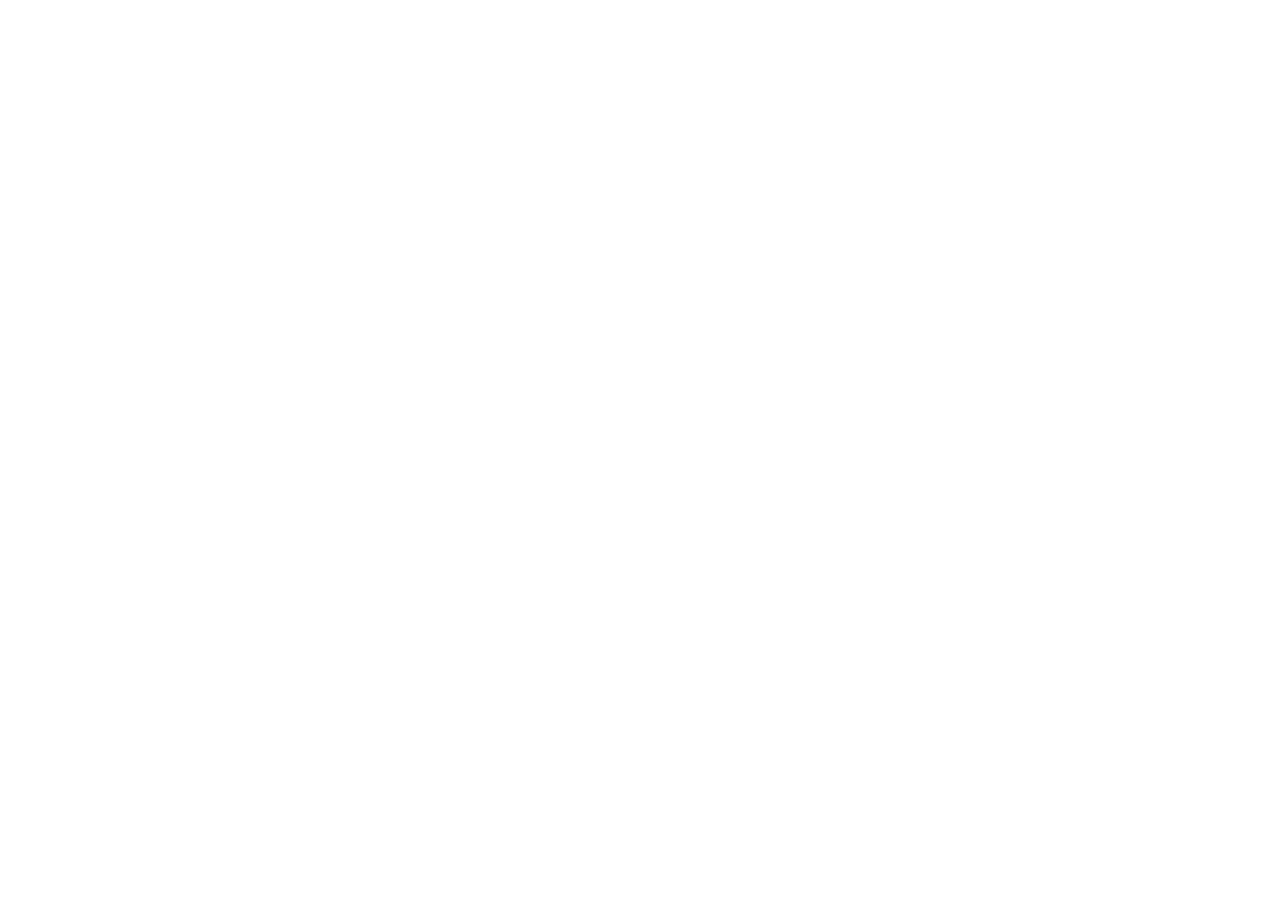
==== Module 3/index.html @ 6434ddea "Adding 3-rd module structure" ====
<!DOCTYPE html>
<html lang="en">
<head>
    <meta charset="UTF-8">
    <meta http-equiv="X-UA-Compatible" content="IE=edge">
    <meta name="viewport" content="width=device-width, initial-scale=1.0">
    <title>Document</title>
</head>
<body>
    
</body>
</html>
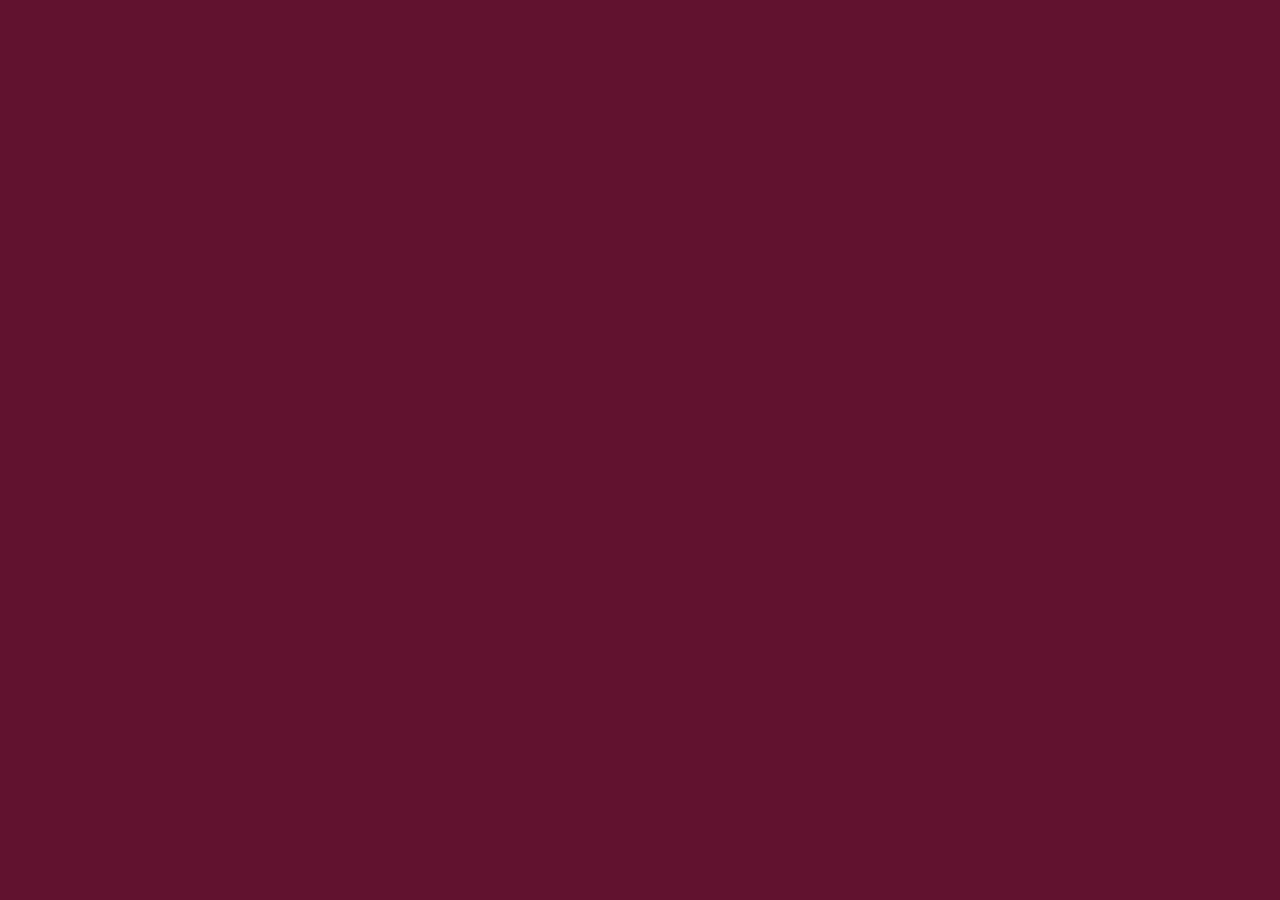
==== commit 0a09c045: "init 3-rd module project" ====
--- a/Module 3/index.html
+++ b/Module 3/index.html
@@ -5,8 +5,26 @@
     <meta http-equiv="X-UA-Compatible" content="IE=edge">
     <meta name="viewport" content="width=device-width, initial-scale=1.0">
     <title>Document</title>
+    <link rel="stylesheet" href="css/bootstrap.min.css">
+    <link rel="stylesheet" href="css/styles.css">
+    <!-- fonts -->
+    <link rel="preconnect" href="https://fonts.googleapis.com">
+    <link rel="preconnect" href="https://fonts.gstatic.com" crossorigin>
+    <link href="https://fonts.googleapis.com/css2?family=Oxygen:wght@300;400;700&display=swap" rel="stylesheet">
 </head>
 <body>
-    
+
+    <header>
+
+    </header>
+
+    <footer>
+        
+    </footer>
+
+     <!-- scripts -->
+     <script src="js/jquery-3.6.0.min.js"></script>
+     <script src="js/bootstrap.min.js"></script>
+     <script src="js/script.js"></script> 
 </body>
 </html>--- a/Module 3/css/styles.css
+++ b/Module 3/css/styles.css
@@ -0,0 +1,6 @@
+body{
+    font-size: 16px;
+    color: #fff;
+    background-color: #61122f;
+    font-family: 'Oxygen', sans-serif;
+}